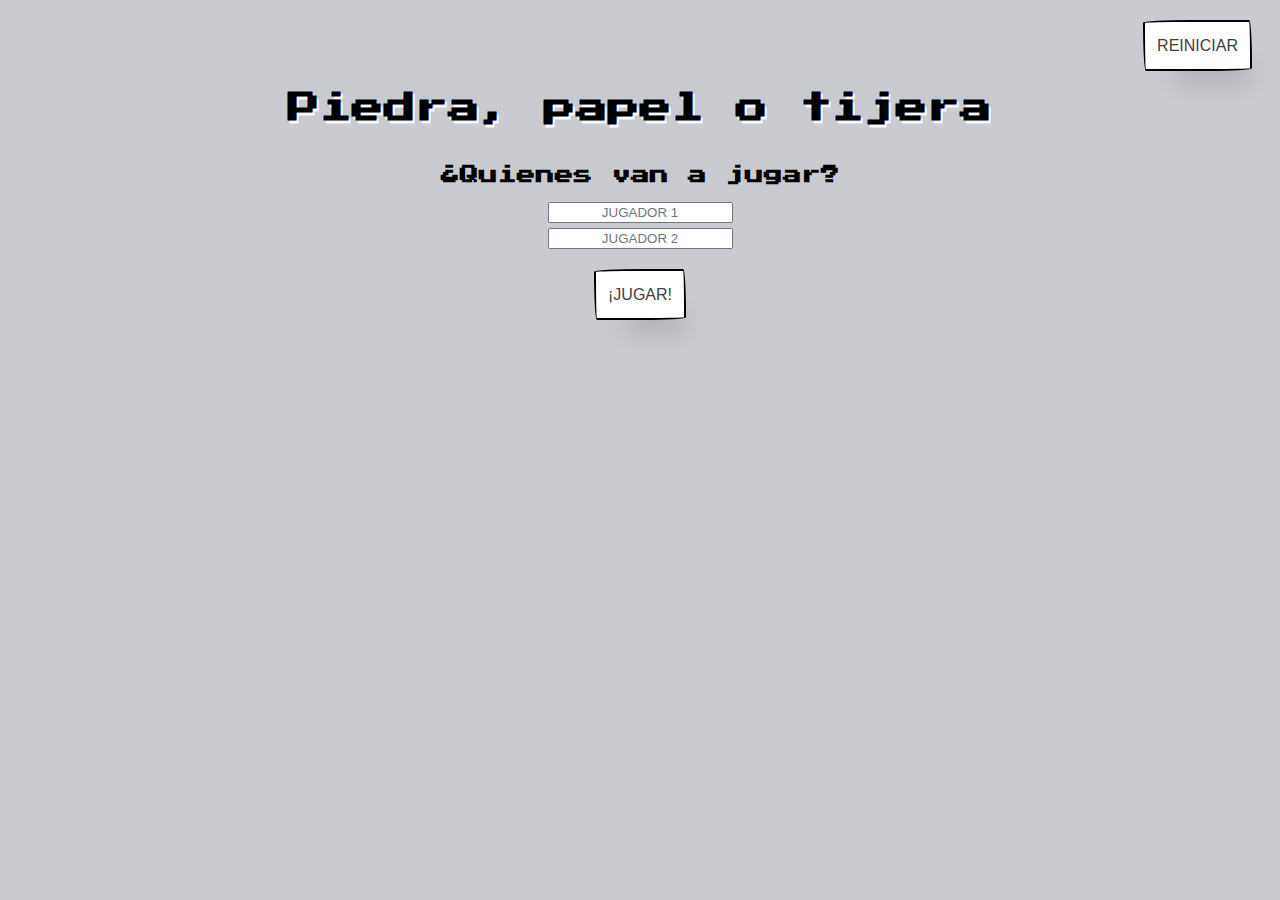
==== index.html @ 37ce145a "ultimos cambios" ====
<!DOCTYPE html>
<html lang="en">
<head>
  <meta charset="UTF-8">
  <meta http-equiv="X-UA-Compatible" content="IE=edge">
  <meta name="viewport" content="width=device-width, initial-scale=1.0">
  <link rel="preconnect" href="https://fonts.googleapis.com">
  <link rel="preconnect" href="https://fonts.gstatic.com" crossorigin>
  <link href="https://fonts.googleapis.com/css2?family=Press+Start+2P&display=swap" rel="stylesheet">
  <title>P P T</title>
  <link rel="icon" href="img/icono.png">
  <link rel="stylesheet" href="css/style.css">
  <script src="js/script.js" type="text/javascript" defer></script>
</head>

<body>
  <div id="contenedor">
    <nav id="menu">
        <button class="reiniciar button-55" id="reiniciar">REINICIAR</button>
    </nav>

    <div id="presentacion">
      <h1 class="titulo">Piedra, papel o tijera</h1>
        <h3>¿Quienes van a jugar?</h3>
            <input type="text" id="jugador1" placeholder="Jugador 1" required>
            <input type="text" id="jugador2" placeholder="Jugador 2" required>
            <button class="button-55" type="submit" id="btn">¡JUGAR!</button>
    </div>

    <div class="wrapper-juego">
      <div class="player_1">
        <h1 id="player_1"></h1>
          <img src="" alt="" id="figura_player_1">
          <h1 id="nombre_figura_player_1"></h1>
      </div>
      <div class="scores">
        <h1 id="scoreplayer1"></h1>
        <h1 id="guion" class="display-none">-</h1>
        <h1 id="scoreplayer2"></h1>
      </div>
      <div class="player_2">
        <h1 id="player_2"></h1>
        <img src="" alt="" id="figura_player_2">
        <h1 id="nombre_figura_player_2"></h1>
      </div>
    </div>

    <h1 id="resultado"></h1>
    </div>
</body>
</html>
---- css/style.css ----
h1{
    font-family: 'Press Start 2P', cursive;
}

.titulo{
    text-shadow: 2px 3px ghostwhite;
}

h3{
    font-family: 'Press Start 2P', cursive;
}

body{
    background-color: #cacad1;
}

.display-none{
    display: none;
}

/* #contenedor{
    background: #aeafb8;
    /* border: 2px solid black;
    border-radius: 30px;
    align-items: center;
    margin-bottom: 20px; 
} */

.wrapper-juego{
    display: flex;
}

#menu{
    text-align: right;
    margin-top: 20px;
    margin-right: 20px;
}

#contenedor img{
    width: 150px;
}

#presentacion{
    display: flex;
    align-items: center;
    flex-direction: column;
}

#btn{
    display: flex;
    margin: auto;
    margin-top: 20px;
    margin-bottom: 20px;
}

#jugador1{
    text-align: center;
    text-transform: uppercase;
    margin-bottom: 5px;
}

#jugador2{
    text-align: center;
    text-transform: uppercase;
}

#player_1, #player_2{
    text-transform: uppercase;
    width: 200px;
}

.player_1, .player_2{
    display: inline-block;
    margin: auto;
    text-align: center;
}

.scores{
    display: flex;
}

/* .btn{
    background-color: black;
    color: #cacad1;
    padding: 10px;
    border-radius: 20px;
}

.btn:hover{
    background-color: white;
    color: black;
    text-shadow: 2px 2px cadetblue;
    transition: all, 0.5s;
} */

.button-55 {
  align-self: center;
  background-color: #fff;
  background-image: none;
  background-position: 0 90%;
  background-repeat: repeat no-repeat;
  background-size: 4px 3px;
  border-radius: 15px 225px 255px 15px 15px 255px 225px 15px;
  border-style: solid;
  border-width: 2px;
  box-shadow: rgba(0, 0, 0, .2) 15px 28px 25px -18px;
  box-sizing: border-box;
  color: #41403e;
  cursor: pointer;
  display: inline-block;
  font-family: Neucha, sans-serif;
  font-size: 1rem;
  line-height: 23px;
  outline: none;
  padding: .75rem;
  text-decoration: none;
  transition: all 235ms ease-in-out;
  border-bottom-left-radius: 15px 255px;
  border-bottom-right-radius: 225px 15px;
  border-top-left-radius: 255px 15px;
  border-top-right-radius: 15px 225px;
  user-select: none;
  -webkit-user-select: none;
  touch-action: manipulation;
}

.button-55:hover {
  box-shadow: rgba(0, 0, 0, .3) 2px 8px 8px -5px;
  transform: translate3d(0, 2px, 0);
}

.button-55:focus {
  box-shadow: rgba(0, 0, 0, .3) 2px 8px 4px -6px;
}
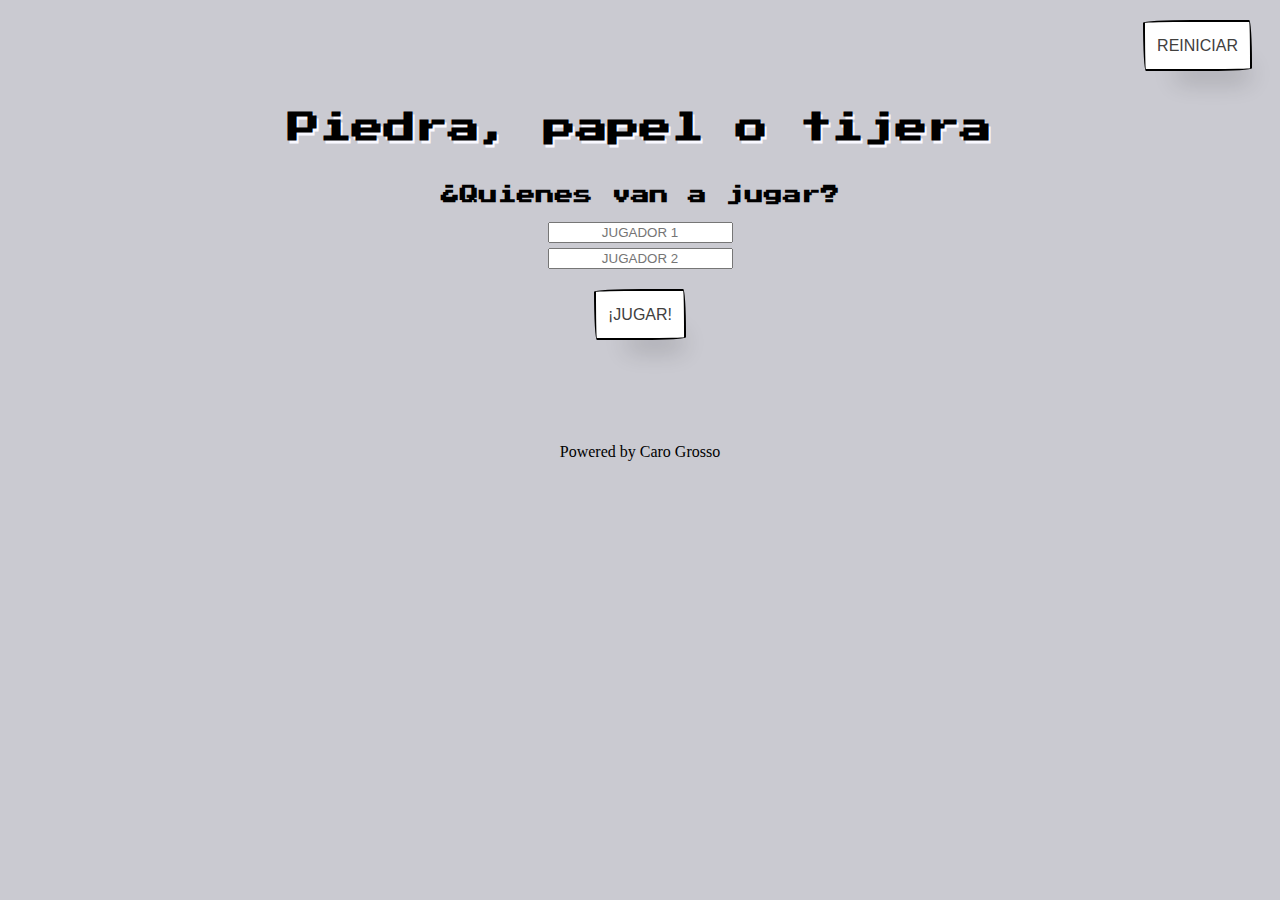
==== commit 87b2e6ed: "arreglos" ====
--- a/index.html
+++ b/index.html
@@ -7,7 +7,8 @@
   <link rel="preconnect" href="https://fonts.googleapis.com">
   <link rel="preconnect" href="https://fonts.gstatic.com" crossorigin>
   <link href="https://fonts.googleapis.com/css2?family=Press+Start+2P&display=swap" rel="stylesheet">
-  <title>P P T</title>
+  <title>Piedra, papel o tijera</title>
+  <link href="https://cdn.jsdelivr.net/npm/bootstrap@5.3.0-alpha1/dist/css/bootstrap.min.css" rel="stylesheet" integrity="sha384-GLhlTQ8iRABdZLl6O3oVMWSktQOp6b7In1Zl3/Jr59b6EGGoI1aFkw7cmDA6j6gD" crossorigin="anonymous">
   <link rel="icon" href="img/icono.png">
   <link rel="stylesheet" href="css/style.css">
   <script src="js/script.js" type="text/javascript" defer></script>
@@ -47,5 +48,6 @@
 
     <h1 id="resultado"></h1>
     </div>
+    <footer><p>Powered by Caro Grosso</p></footer>
 </body>
 </html>--- a/css/style.css
+++ b/css/style.css
@@ -1,5 +1,6 @@
 h1{
     font-family: 'Press Start 2P', cursive;
+    text-align: center;
 }
 
 .titulo{
@@ -34,6 +35,7 @@
     text-align: right;
     margin-top: 20px;
     margin-right: 20px;
+    margin-bottom: 20px;
 }
 
 #contenedor img{
@@ -44,6 +46,7 @@
     display: flex;
     align-items: center;
     flex-direction: column;
+    text-align: center;
 }
 
 #btn{
@@ -64,9 +67,8 @@
     text-transform: uppercase;
 }
 
-#player_1, #player_2{
+ #player_1, #player_2{
     text-transform: uppercase;
-    width: 200px;
 }
 
 .player_1, .player_2{
@@ -131,4 +133,8 @@
 
 .button-55:focus {
   box-shadow: rgba(0, 0, 0, .3) 2px 8px 4px -6px;
+}
+
+footer{
+    text-align:center;
 }